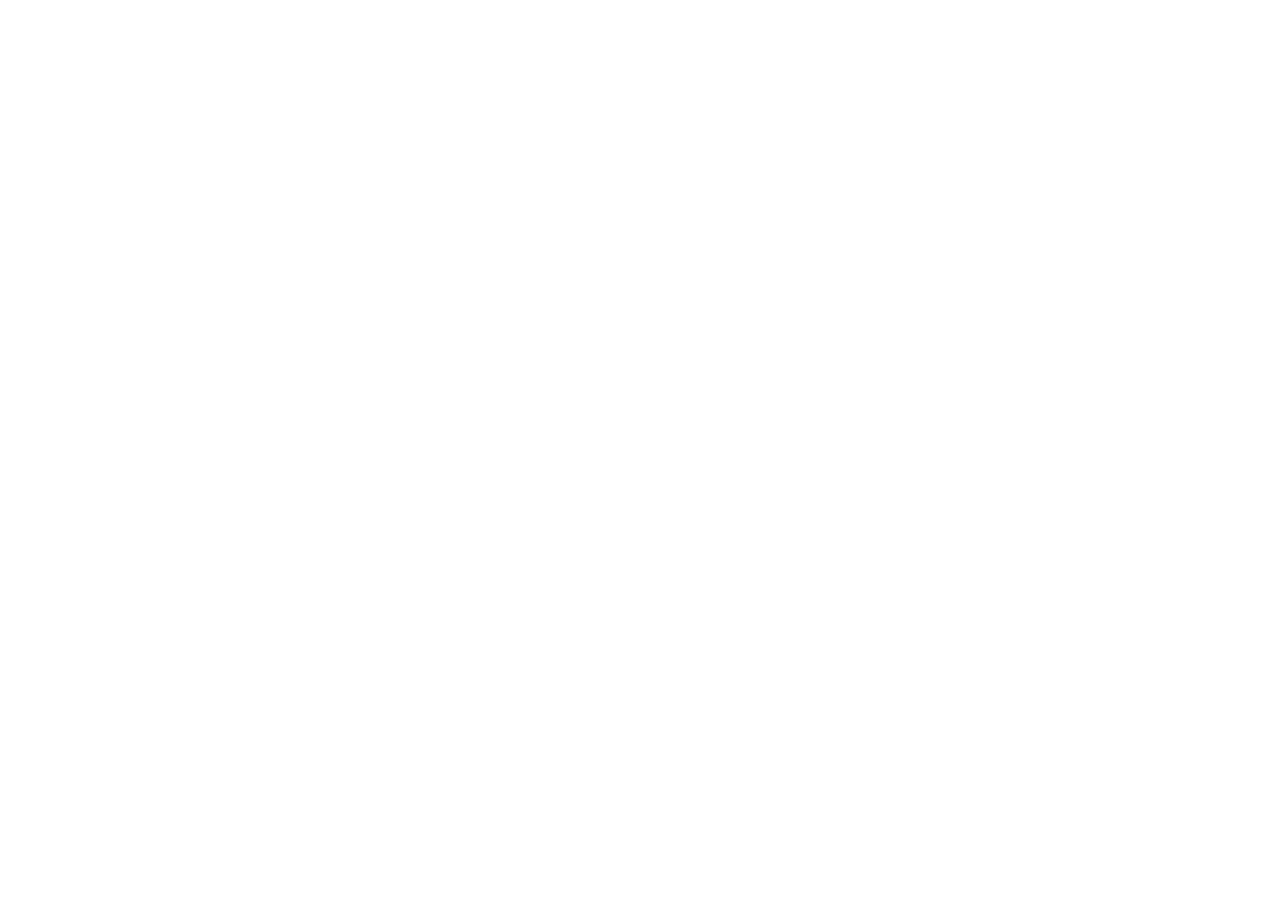
==== Mail/index.html @ ee6604b1 "logica funzionante" ====
<!DOCTYPE html>
<html lang="en">

<head>
    <meta charset="UTF-8">
    <meta http-equiv="X-UA-Compatible" content="IE=edge">
    <meta name="viewport" content="width=device-width, initial-scale=1.0">

    <meta name="Description" content="">
    <meta name="Author" content="Hadolph Mercogliano">

    <!-- LINK FONTAWESOME -->
    <link rel="stylesheet" href="https://cdnjs.cloudflare.com/ajax/libs/font-awesome/6.2.1/css/all.min.css"
        integrity="sha512-MV7K8+y+gLIBoVD59lQIYicR65iaqukzvf/nwasF0nqhPay5w/9lJmVM2hMDcnK1OnMGCdVK+iQrJ7lzPJQd1w=="
        crossorigin="anonymous" referrerpolicy="no-referrer" />

    <!-- LINK BOOTSTRAP -->
    <link href="https://cdn.jsdelivr.net/npm/bootstrap@5.2.3/dist/css/bootstrap.min.css" rel="stylesheet"
        integrity="sha384-rbsA2VBKQhggwzxH7pPCaAqO46MgnOM80zW1RWuH61DGLwZJEdK2Kadq2F9CUG65" crossorigin="anonymous">

    <!-- CUSTOM CSS -->
    <link rel="stylesheet" href="./css/style.css">

    <!-- LINK JAVASCRIPT -->
    <script type="text/javascript" src="./js/main.js" defer></script>

    <title>Document</title>
</head>

<body>

</body>

</html>
---- Mail/css/style.css ----
/* GENERICS */

/* HEADER */

/* MAIN */

/* FOOTER */
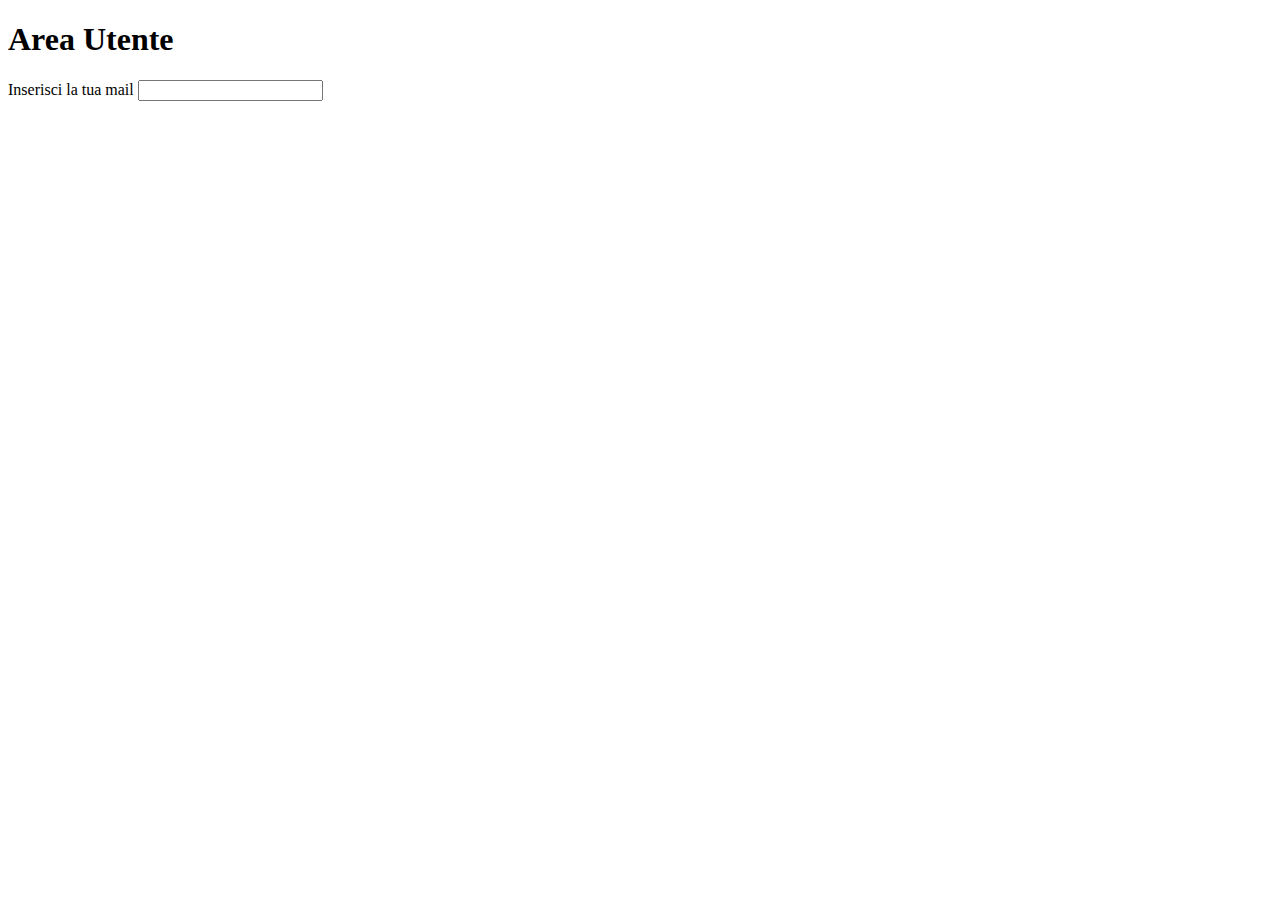
==== commit 2e26c1da: "WIP" ====
--- a/Mail/index.html
+++ b/Mail/index.html
@@ -28,7 +28,11 @@
 </head>
 
 <body>
-
+    <h1 class="text-center my-5">Area Utente</h1>
+    <div class="d-flex flex-column align-items-center">
+        <label for="userMail">Inserisci la tua mail</label>
+        <input type="text" id="userMail">
+    </div>
 </body>
 
 </html>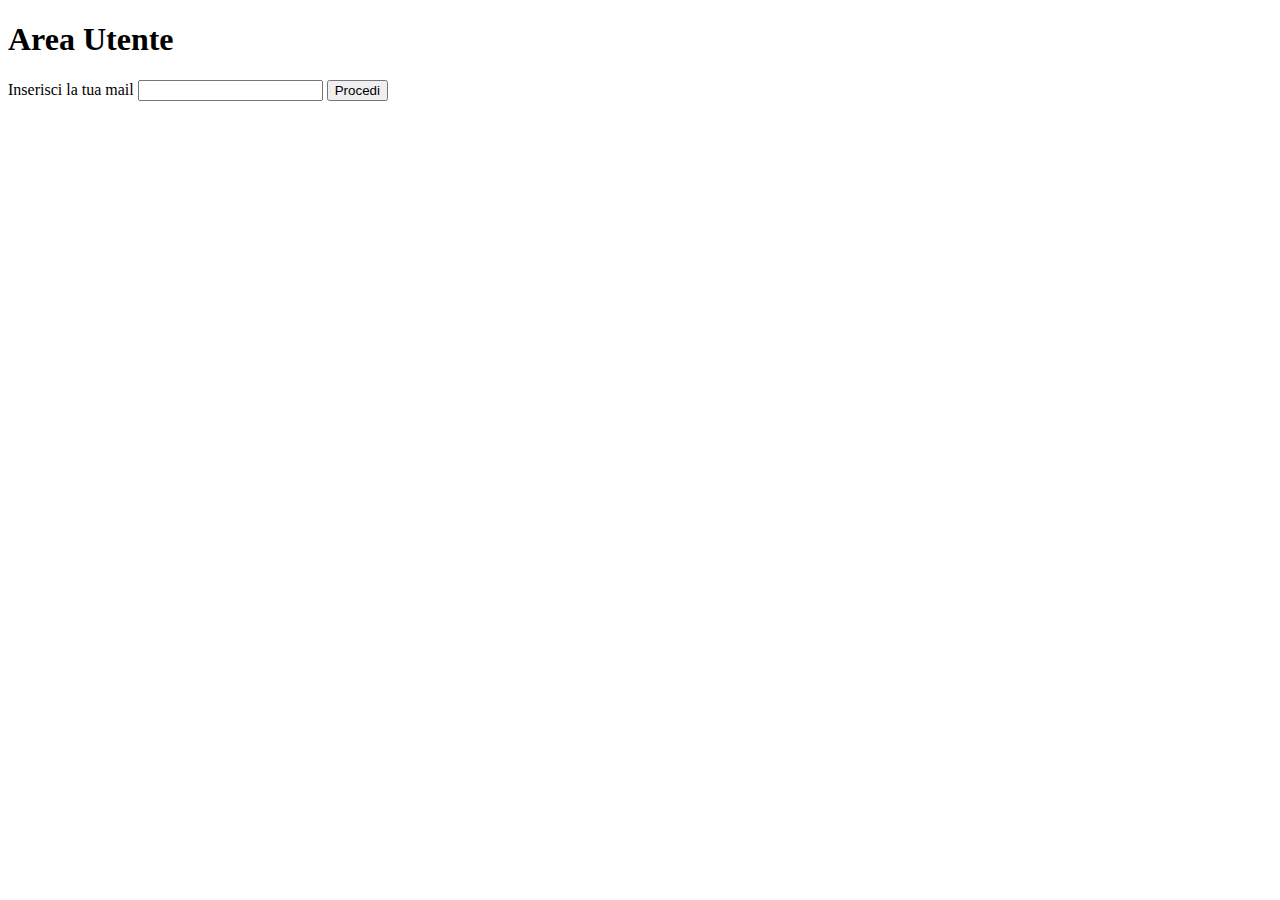
==== commit 0287e25b: "mail: button working" ====
--- a/Mail/index.html
+++ b/Mail/index.html
@@ -32,6 +32,11 @@
     <div class="d-flex flex-column align-items-center">
         <label for="userMail">Inserisci la tua mail</label>
         <input type="text" id="userMail">
+        <button class="m-3
+        " type="button" id="procedi">Procedi</button>
+    </div>
+    <div class="d-flex justify-content-center" id="result">
+
     </div>
 </body>
 
